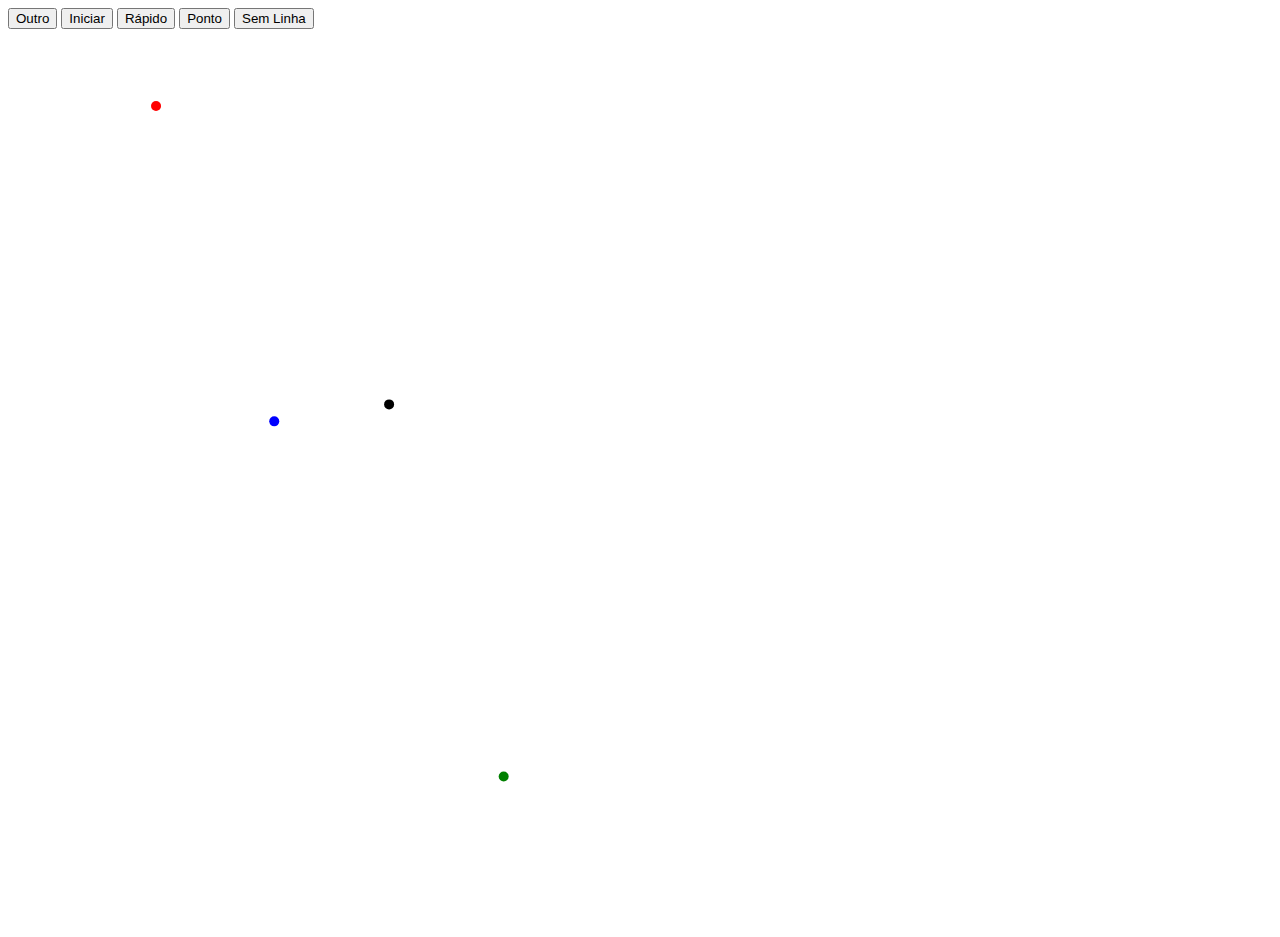
==== chaos.html @ 77fcd82f "Update chaos.html" ====
<html>

<!--

     Arkanon <arkanon@lsd.org.br>
     2013/09/02 (Seg) 05:51:50 (BRS) - 0.2
     2013/09/01 (Sun) 21:09:33 (BRS) - 0.1

     <http://en.wikipedia.org/wiki/Sierpinski_triangle>
     <http://math.bu.edu/DYSYS/chaos-game/node1.html>

-->

<head>

  <meta charset="utf-8">

  <script>
  
    var cores        = [ 'red' , 'green' , 'blue' ];

    var parametros   =
    {

      'estado'  : {
                    'Iniciar' : function() { draw() },
                    'Parar'   : function() { clearTimeout(tout) }
                  },

      'delay'   : {
                    'Rápido'  : 1,
                    'Lento'   : 1000
                  },

      'tamanho' : {
                    'Ponto'   : 0.5,
                    'Círculo' : 3.0
                  },

      'linha'   : {
                    'Com Linha' : true,
                    'Sem Linha' : false
                  }

    };

    var valor =
    {
      'delay'   : 1000,
      'tamanho' : 2.0,
      'linha'   : '0.2'
    };

    var body, marginTop, marginRight, marginBottom, marginLeft;
    var canvas, context, tout, vertices, semente;
    var W, H;

    window.onload = function()
    {
      init1();
      init2();
    }

    function init1()
    {

      W = window.innerWidth;
      H = window.innerHeight;

      semente  = [ 350+(W-700)*Math.random(), 350+(H-700)*Math.random() ];

      vertices =
      [
        [  50+(W-100)*Math.random(),  50+(H-100)*Math.random() ] ,
        [ 150+(W-300)*Math.random(), 150+(H-300)*Math.random() ] ,
        [ 250+(W-500)*Math.random(), 250+(H-500)*Math.random() ]
      ];

    }

    function init2()
    {

      canvas        = document.getElementById('plano');
      canvas.width  = W;
      canvas.height = H;
      context       =  canvas.getContext('2d');

      circ( vertices[0][0], vertices[0][1], 5, cores[0] );
      circ( vertices[1][0], vertices[1][1], 5, cores[1] );
      circ( vertices[2][0], vertices[2][1], 5, cores[2] );
      circ(     semente[0],     semente[1], 5, 'black'  );

    }



    function draw()
    {

      init2();
      var semente0  = semente;
      var i = 0;
      function mainloop()
      {
        var cor = Math.floor((10*Math.random()))%3;
        semente1 = [ (semente0[0]+vertices[cor][0])/2 , (semente0[1]+vertices[cor][1])/2 ];
        if (valor['linha']) line( semente0[0], semente0[1], semente1[0], semente1[1], 0.2, '#aaa' );
        circ( semente1[0], semente1[1], valor['tamanho'], cores[cor] );
        semente0 = semente1;
     // console.log( i + ' - delay=' + valor['delay'] + ' - tamanho=' + valor['tamanho'] + ' - linha=' + valor['linha'] + ' - semente=(' + semente0[0] + ',' + semente0[1] + ') - ' + cores[cor] + '=(' + vertices[cor][0] + ',' + vertices[cor][1] + ')' );
        i++;
        tout = setTimeout(mainloop, valor['delay']);
      }

      tout = setTimeout(mainloop, valor['delay']);

    }



    function circ(cx, cy, raio, cor)
    {
      context.beginPath();
      context.fillStyle = cor;
      context.arc(cx, cy, raio, 0, 2*Math.PI, false);
      context.fill();
    }

    function line(x0, y0, x1, y1, espessura, cor)
    {
      context.beginPath();
      context.strokeStyle = cor;
      context.lineWidth = espessura;
      context.moveTo(x0,y0);
      context.lineTo(x1,y1);
      context.stroke();
    }



    function toogle(obj)
    {
      var id    = obj.id;
      var p     = parametros[id];
      var ids   = Object.keys(p);
      var i     = ids.indexOf(obj.value);
      obj.value =  ids[(i+1)%2];
      if (typeof p[ids[(i+1)%2]] === 'function') p[ids[i]]();
      else                           valor[id] = p[ids[i]];
    }



  </script>

</head>

<body>

  <input type="button" id="outro"   value="Outro"     onclick="location='.'" />
  <input type="button" id="estado"  value="Iniciar"   onclick="toogle(this)" />
  <input type="button" id="delay"   value="Rápido"    onclick="toogle(this)" />
  <input type="button" id="tamanho" value="Ponto"     onclick="toogle(this)" />
  <input type="button" id="linha"   value="Sem Linha" onclick="toogle(this)" />

  <canvas id="plano"></canvas>

</body>

</html>
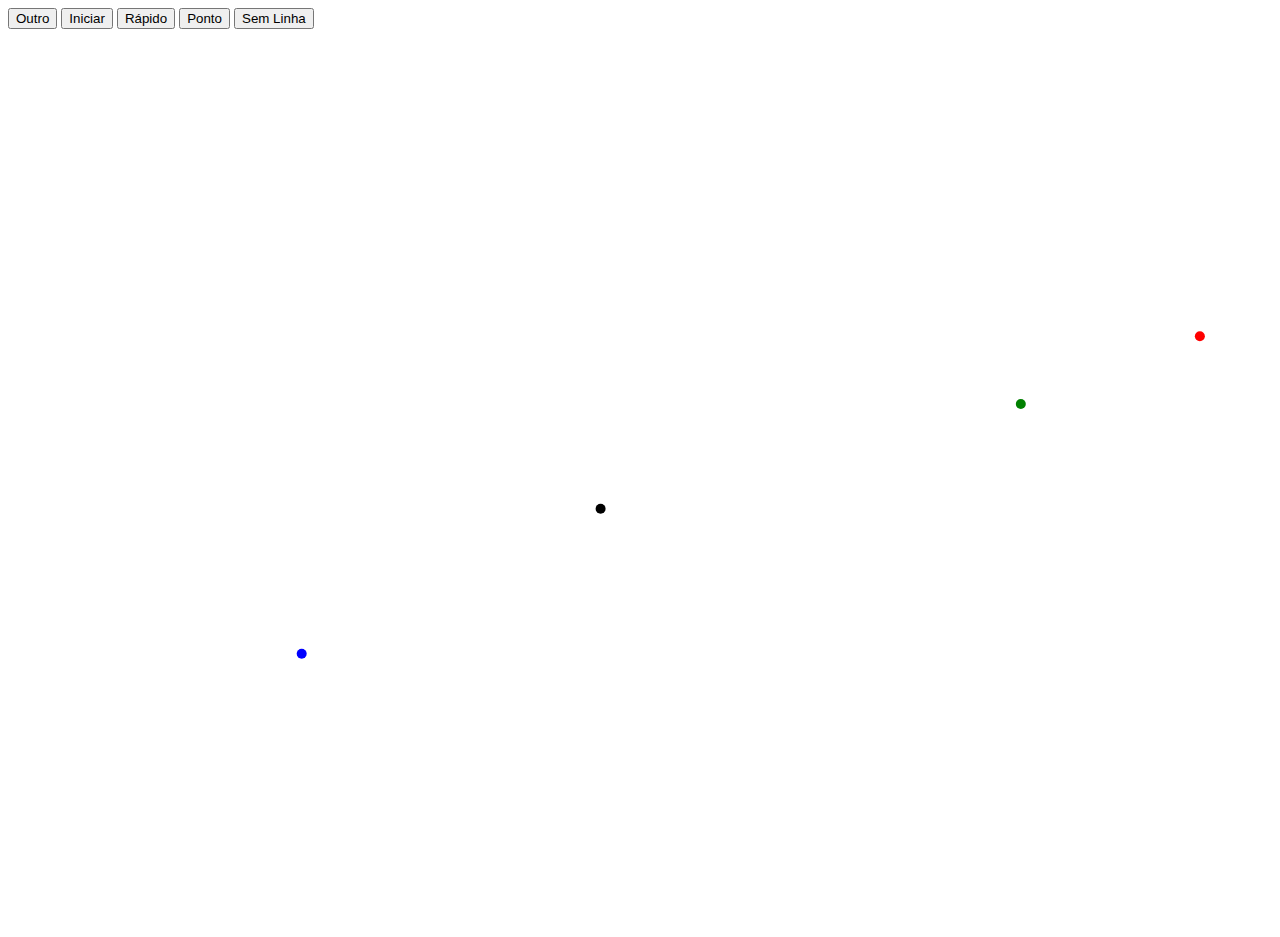
==== commit f4eb30f1: "Update chaos.html" ====
--- a/chaos.html
+++ b/chaos.html
@@ -158,7 +158,7 @@
 
 <body>
 
-  <input type="button" id="outro"   value="Outro"     onclick="location='.'" />
+  <input type="button" id="outro"   value="Outro"     onclick="location='chaos'" />
   <input type="button" id="estado"  value="Iniciar"   onclick="toogle(this)" />
   <input type="button" id="delay"   value="Rápido"    onclick="toogle(this)" />
   <input type="button" id="tamanho" value="Ponto"     onclick="toogle(this)" />
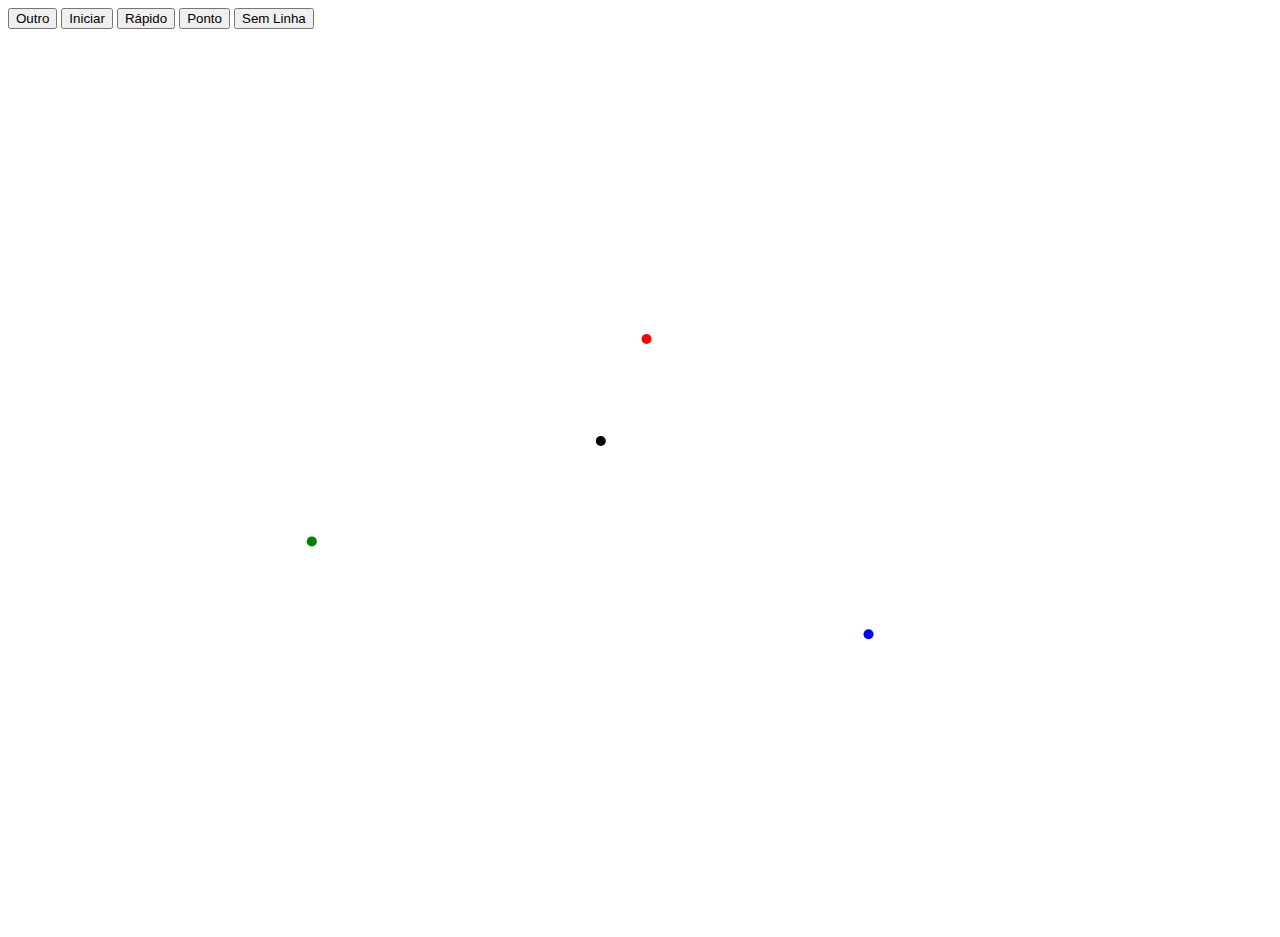
==== commit 63130fb0: "Update chaos.html" ====
--- a/chaos.html
+++ b/chaos.html
@@ -158,7 +158,7 @@
 
 <body>
 
-  <input type="button" id="outro"   value="Outro"     onclick="location='chaos'" />
+  <input type="button" id="outro"   value="Outro"     onclick="location='/chaos'" />
   <input type="button" id="estado"  value="Iniciar"   onclick="toogle(this)" />
   <input type="button" id="delay"   value="Rápido"    onclick="toogle(this)" />
   <input type="button" id="tamanho" value="Ponto"     onclick="toogle(this)" />
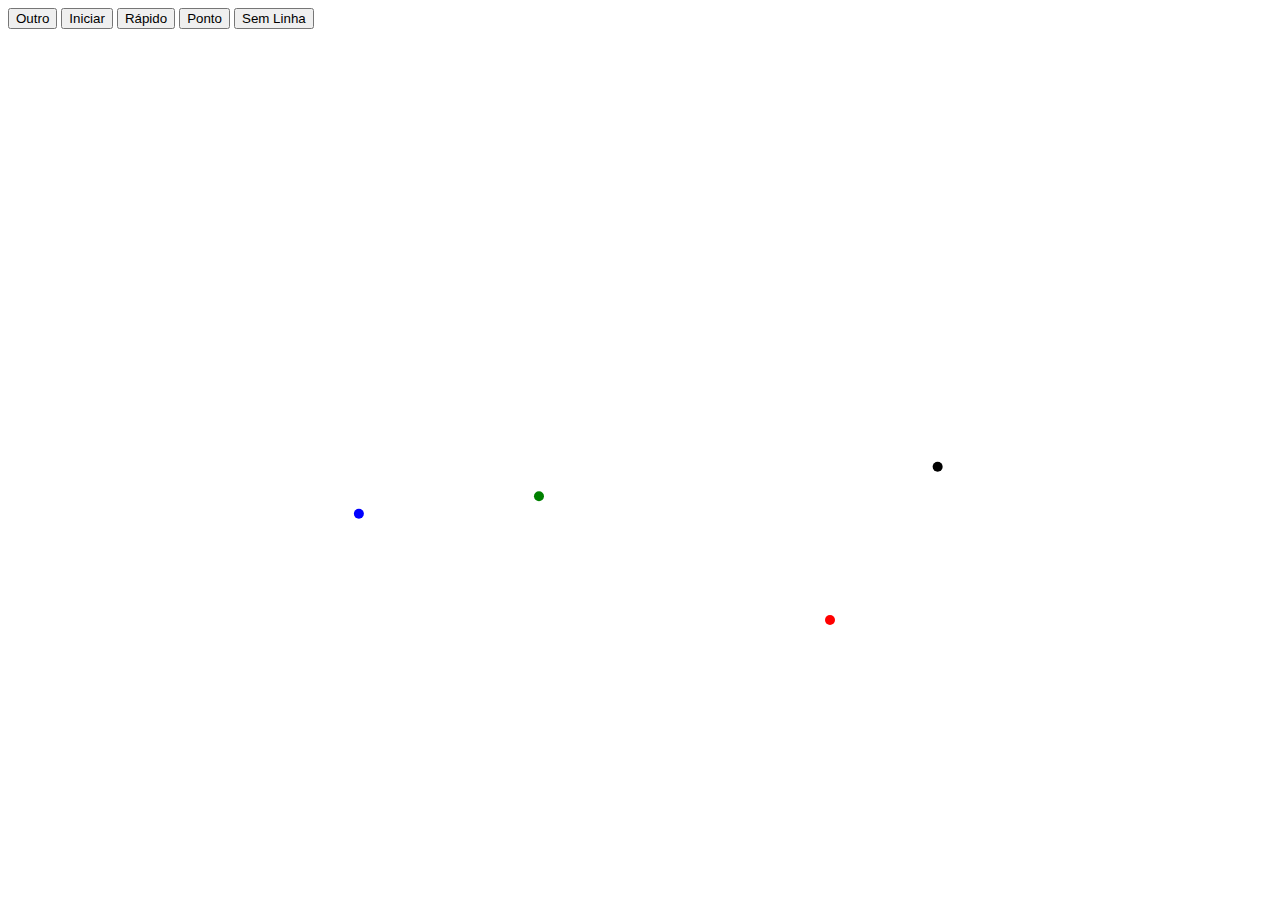
==== commit deae48de: "Update chaos.html" ====
--- a/chaos.html
+++ b/chaos.html
@@ -65,7 +65,7 @@
     {
 
       W = window.innerWidth;
-      H = window.innerHeight;
+      H = window.innerHeight - 50;
 
       semente  = [ 350+(W-700)*Math.random(), 350+(H-700)*Math.random() ];
 
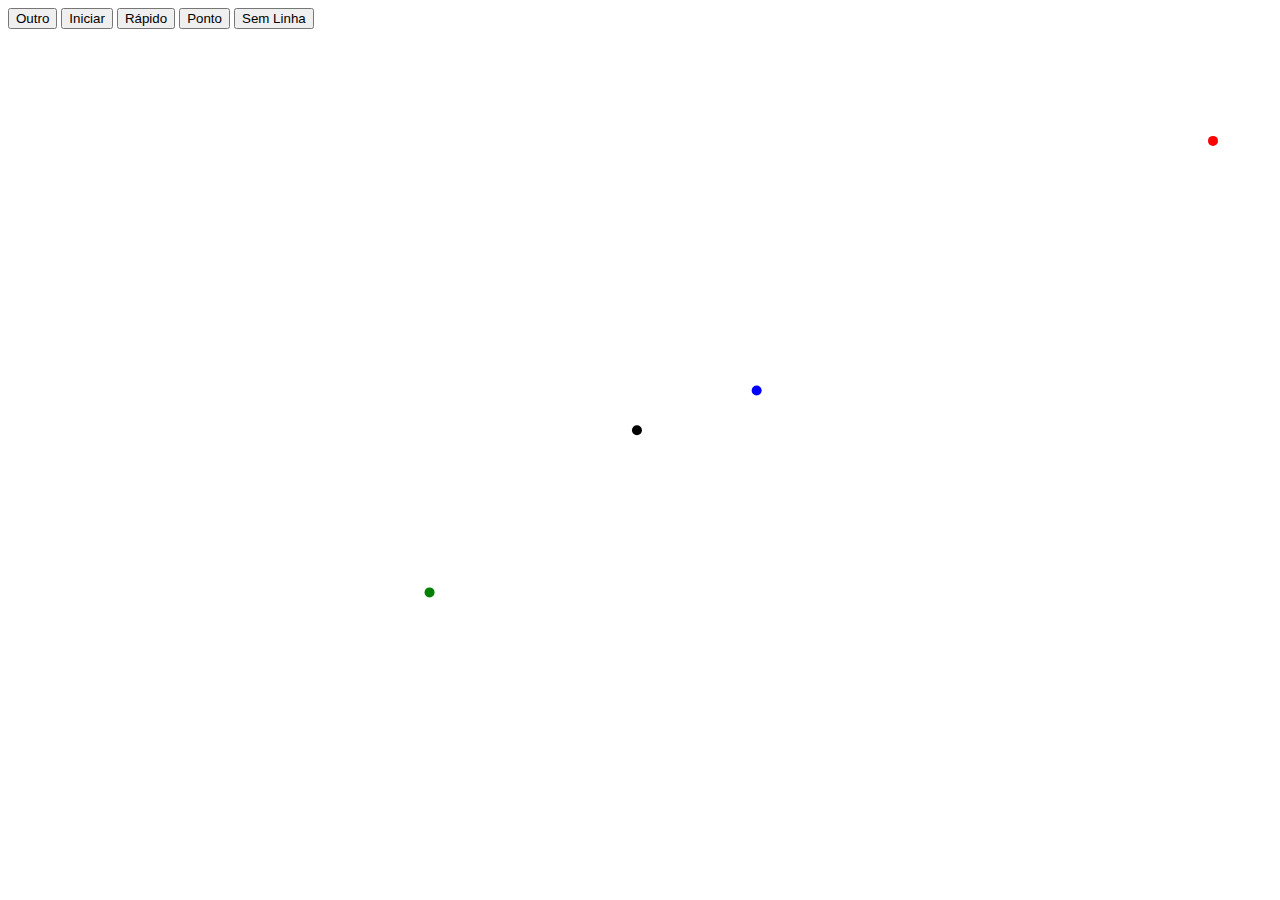
==== commit 6ad1669c: "Update chaos.html" ====
--- a/chaos.html
+++ b/chaos.html
@@ -65,7 +65,7 @@
     {
 
       W = window.innerWidth;
-      H = window.innerHeight - 50;
+      H = window.innerHeight - 70;
 
       semente  = [ 350+(W-700)*Math.random(), 350+(H-700)*Math.random() ];
 
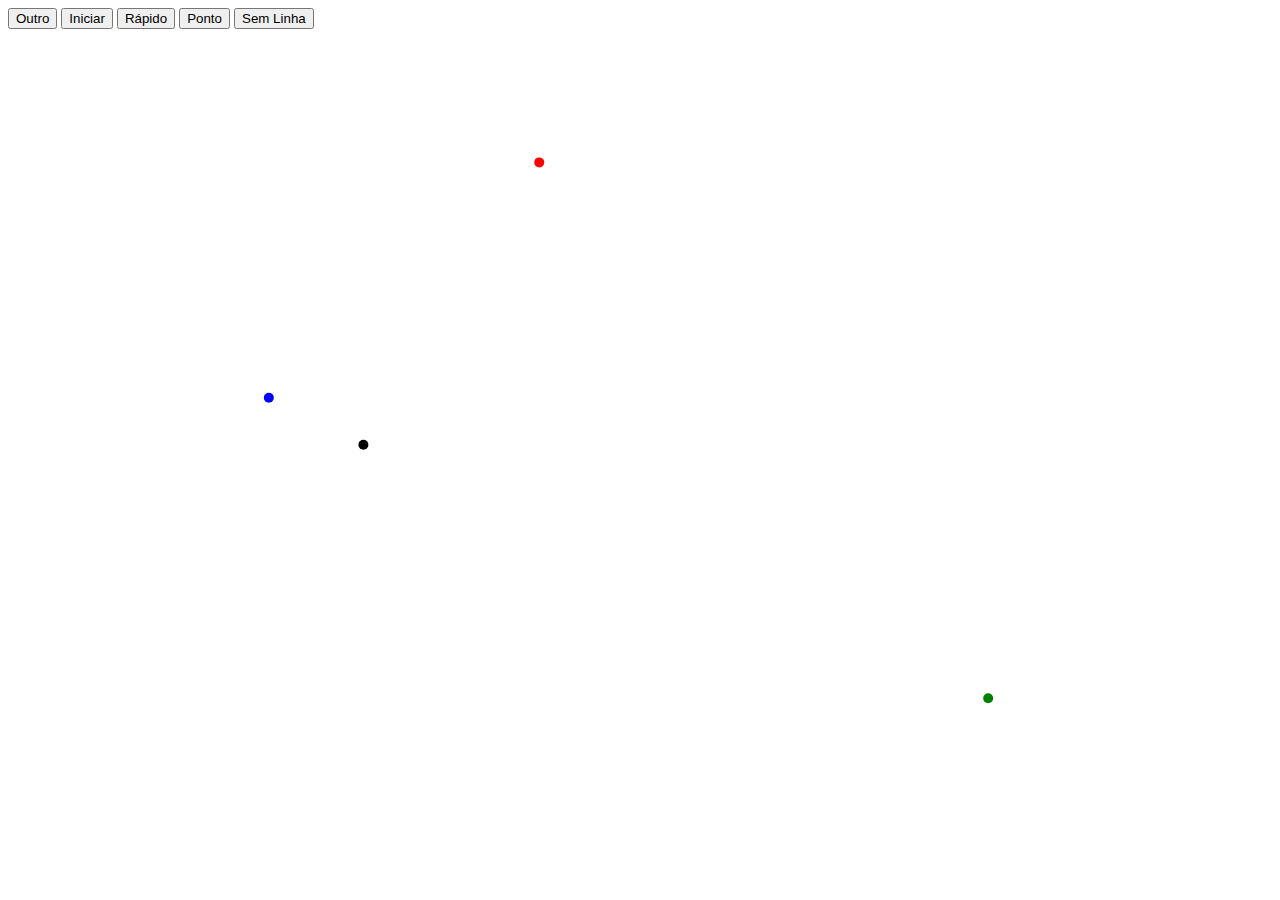
==== commit 4787784f: "Update chaos.html" ====
--- a/chaos.html
+++ b/chaos.html
@@ -64,7 +64,7 @@
     function init1()
     {
 
-      W = window.innerWidth;
+      W = window.innerWidth  - 70;
       H = window.innerHeight - 70;
 
       semente  = [ 350+(W-700)*Math.random(), 350+(H-700)*Math.random() ];
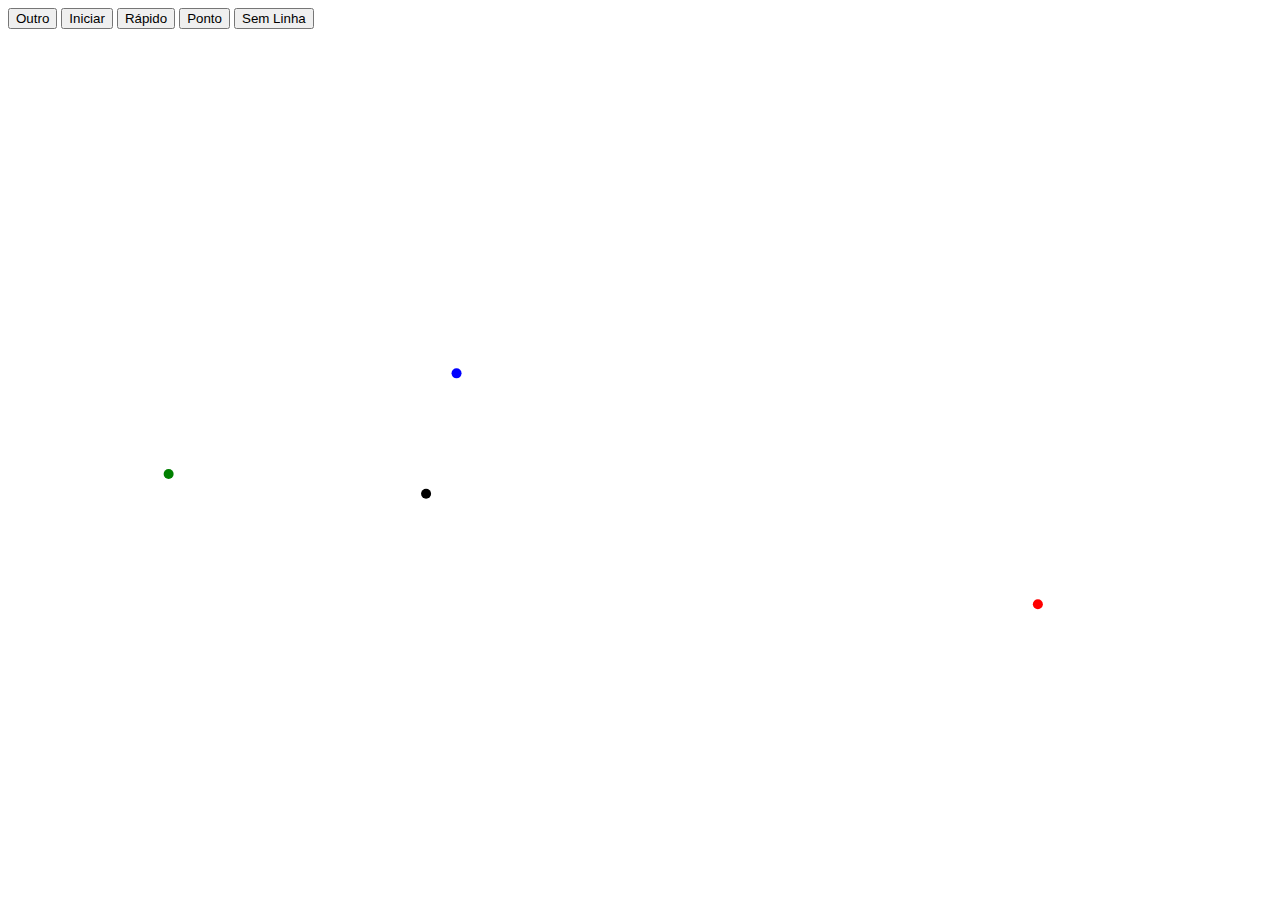
==== commit 6b8323b8: "Update chaos.html" ====
--- a/chaos.html
+++ b/chaos.html
@@ -3,7 +3,7 @@
 <!--
 
      Arkanon <arkanon@lsd.org.br>
-     2013/09/02 (Seg) 05:51:50 (BRS) - 0.2
+     2013/09/02 (Seg) 06:24:05 (BRS) - 0.2
      2013/09/01 (Sun) 21:09:33 (BRS) - 0.1
 
      <http://en.wikipedia.org/wiki/Sierpinski_triangle>
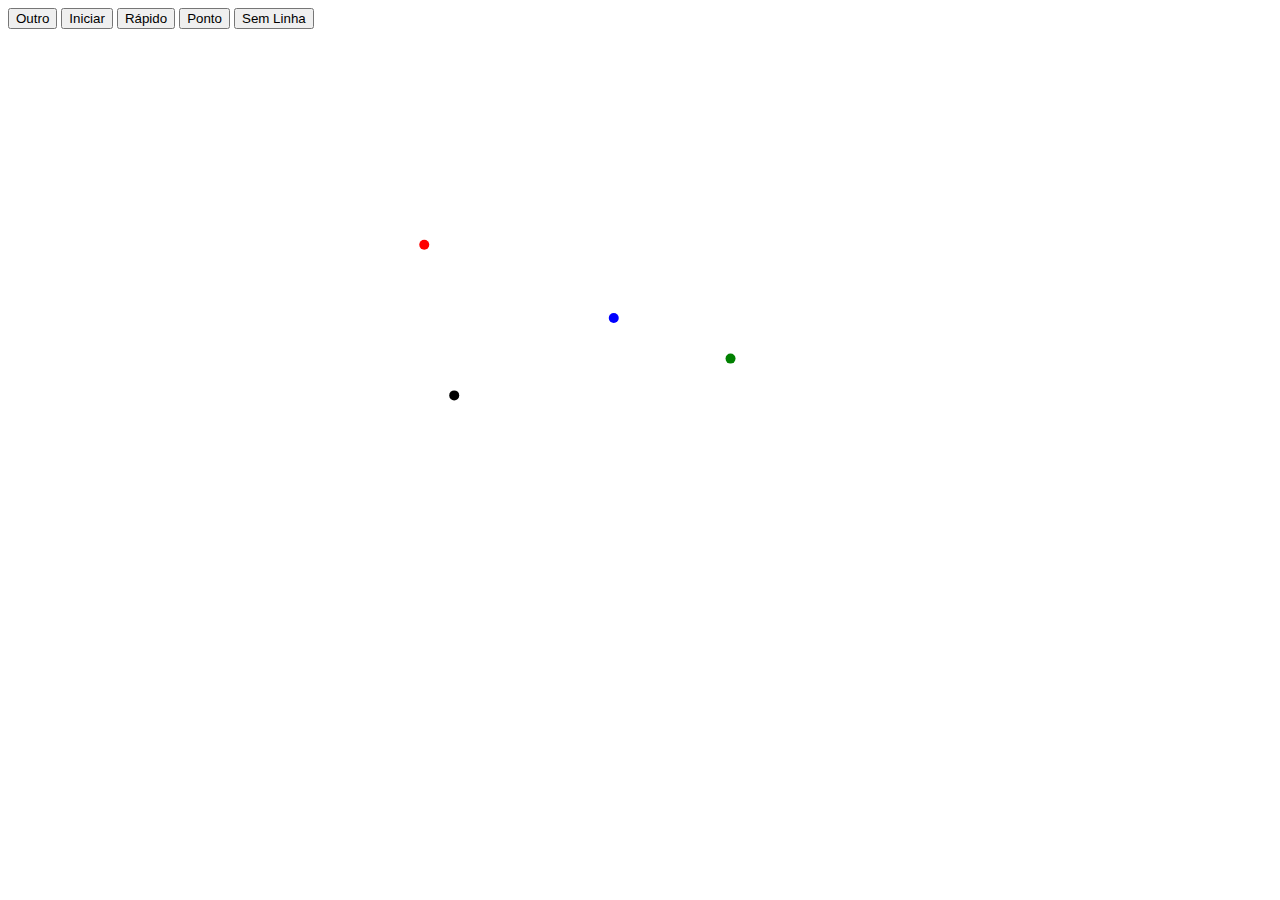
==== commit 552817b2: "Update chaos.html" ====
--- a/chaos.html
+++ b/chaos.html
@@ -139,7 +139,7 @@
 
 
 
-    function toogle(obj)
+    function toggle(obj)
     {
       var id    = obj.id;
       var p     = parametros[id];
@@ -159,10 +159,10 @@
 <body>
 
   <input type="button" id="outro"   value="Outro"     onclick="location='/chaos'" />
-  <input type="button" id="estado"  value="Iniciar"   onclick="toogle(this)" />
-  <input type="button" id="delay"   value="Rápido"    onclick="toogle(this)" />
-  <input type="button" id="tamanho" value="Ponto"     onclick="toogle(this)" />
-  <input type="button" id="linha"   value="Sem Linha" onclick="toogle(this)" />
+  <input type="button" id="estado"  value="Iniciar"   onclick="toggle(this)" />
+  <input type="button" id="delay"   value="Rápido"    onclick="toggle(this)" />
+  <input type="button" id="tamanho" value="Ponto"     onclick="toggle(this)" />
+  <input type="button" id="linha"   value="Sem Linha" onclick="toggle(this)" />
 
   <canvas id="plano"></canvas>
 
